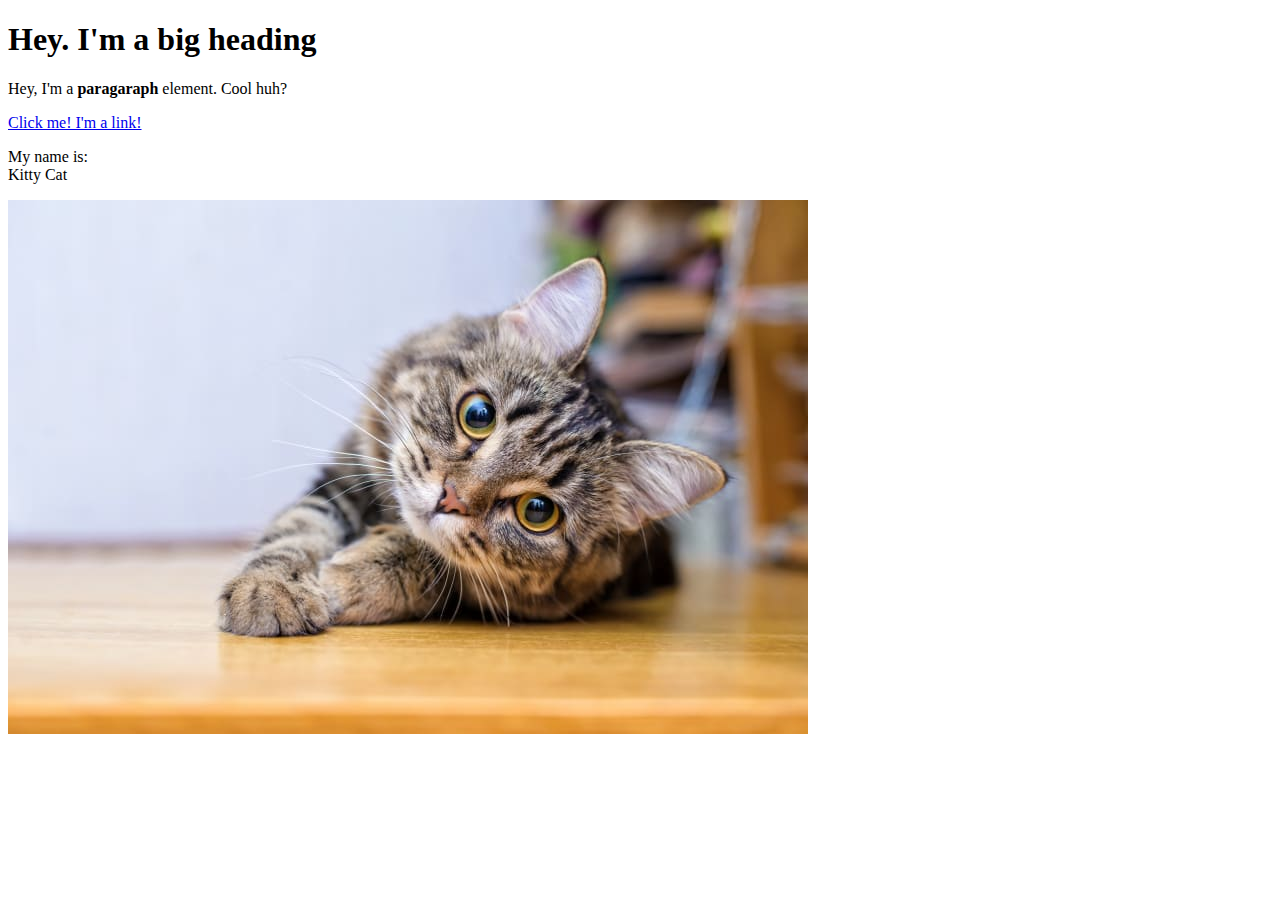
==== test.html @ 8cceac7c "added cat image" ====
<!DOCTYPE html>
<html>
<head>
	<title>Test Page</title>
</head>
<h1>Hey. I'm a big heading</h1>
<p>Hey, I'm a <b>paragaraph</b> element. Cool huh?</p>
<a href="https://google.com" target="_blank" title="Let's go to Google">Click me! I'm a link!</a>
<p>My name is:<br>
 Kitty Cat</p>
<img src="img/cat.jpeg">
</body>
</html>
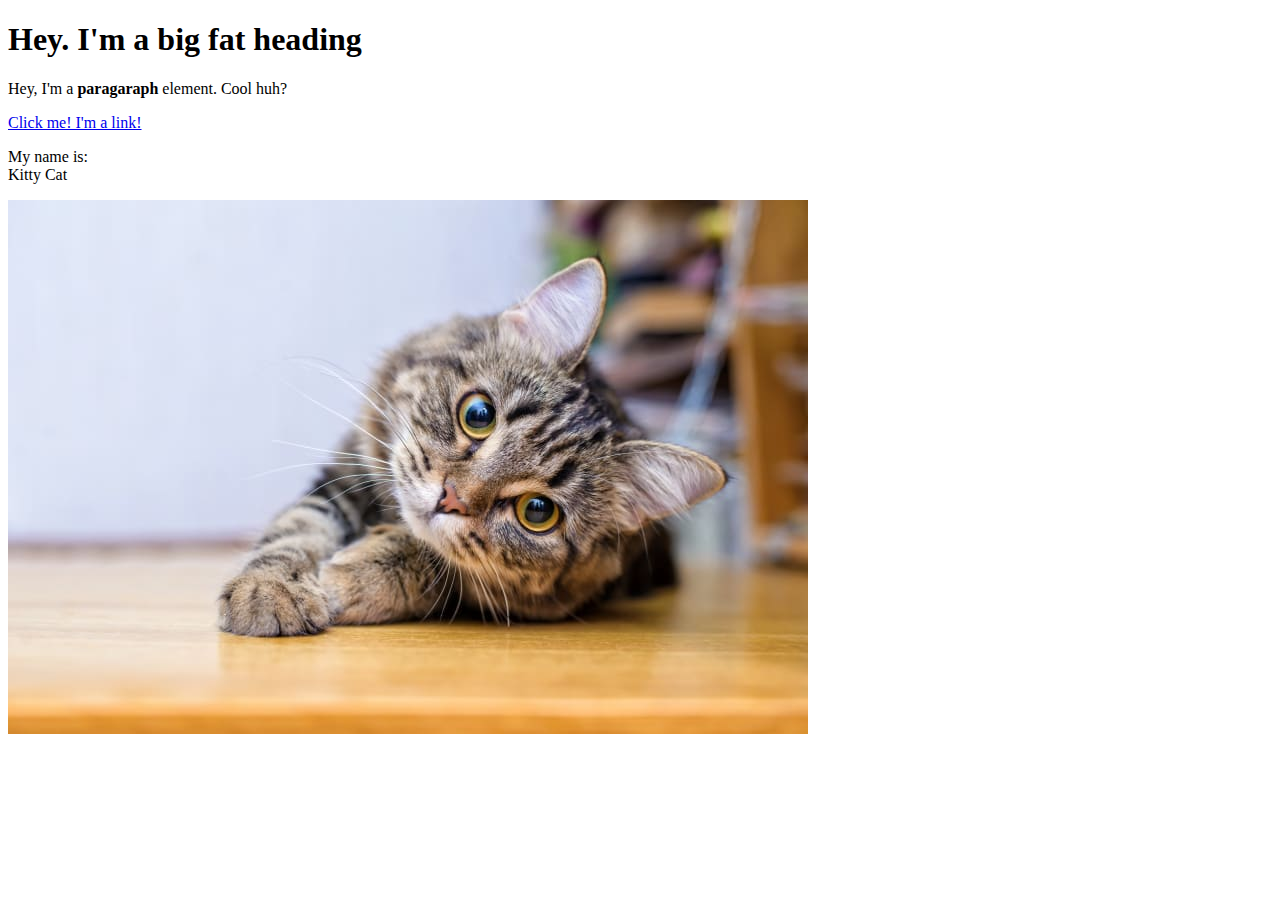
==== commit 04e87294: "added "fat"" ====
--- a/test.html
+++ b/test.html
@@ -3,7 +3,7 @@
 <head>
 	<title>Test Page</title>
 </head>
-<h1>Hey. I'm a big heading</h1>
+<h1>Hey. I'm a big fat heading</h1>
 <p>Hey, I'm a <b>paragaraph</b> element. Cool huh?</p>
 <a href="https://google.com" target="_blank" title="Let's go to Google">Click me! I'm a link!</a>
 <p>My name is:<br>
